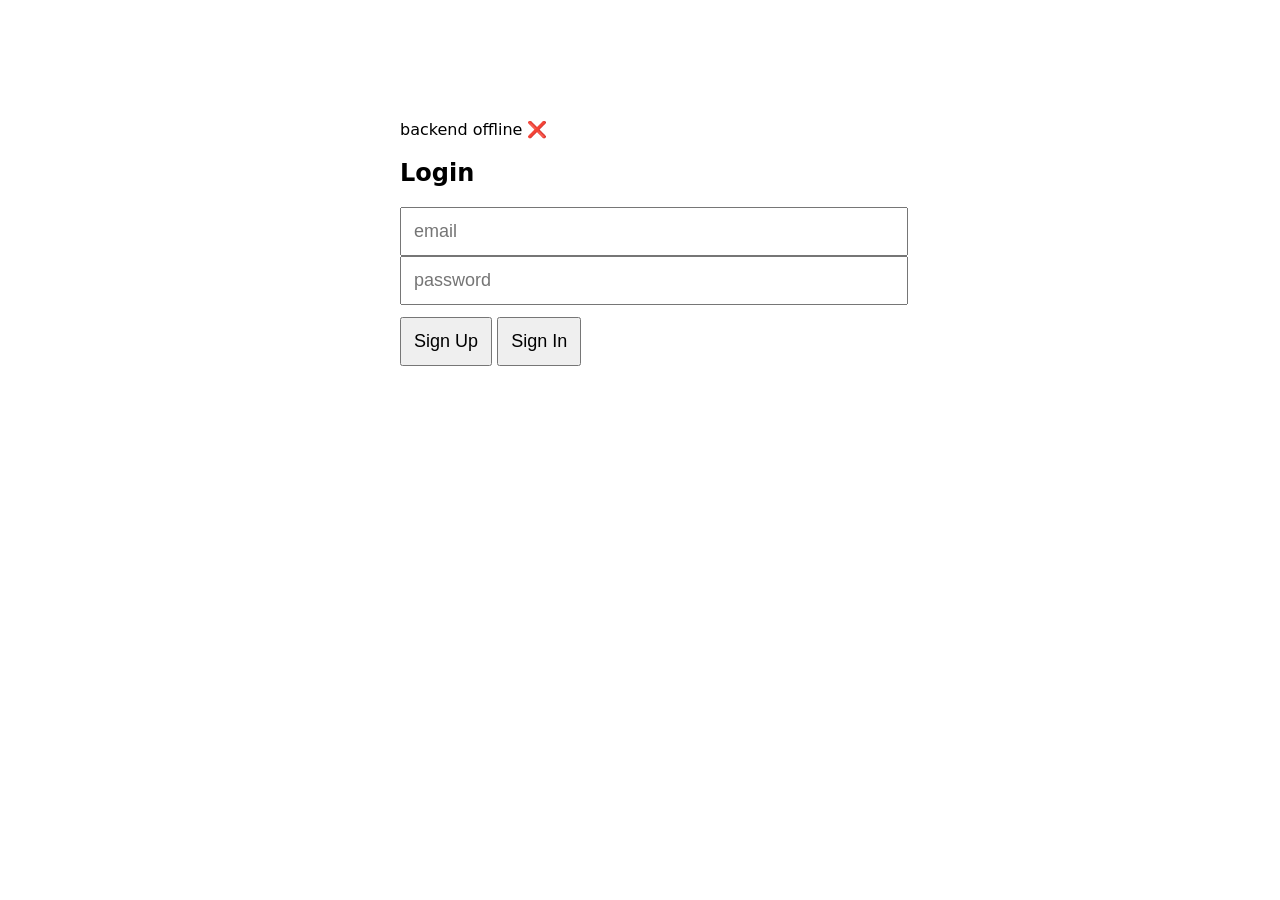
==== login.html @ 9d9add9d "add account login logic" ====
<!DOCTYPE html>
<html>

<head>
    <meta charset="UTF-8">
    <title>Login</title>
    <style>
        body {
            font-family: system-ui, sans-serif;
            max-width: 480px;
            margin: 120px auto;
        }

        input {
            width: 100%;
            padding: 12px;
            font-size: 18px;
        }

        button {
            margin-top: 12px;
            padding: 12px;
            font-size: 18px;
            cursor: pointer;
        }
    </style>
</head>

<body>

    <div id="status">checking backend ⏳</div>

    <h2>Login</h2>
    <input type="email" id="email" placeholder="email">
    <input type="password" id="password" placeholder="password">
    <button onclick="signup()">Sign Up</button>
    <button onclick="signin()">Sign In</button>

    <script src="js/main.js"></script>
</body>

</html>
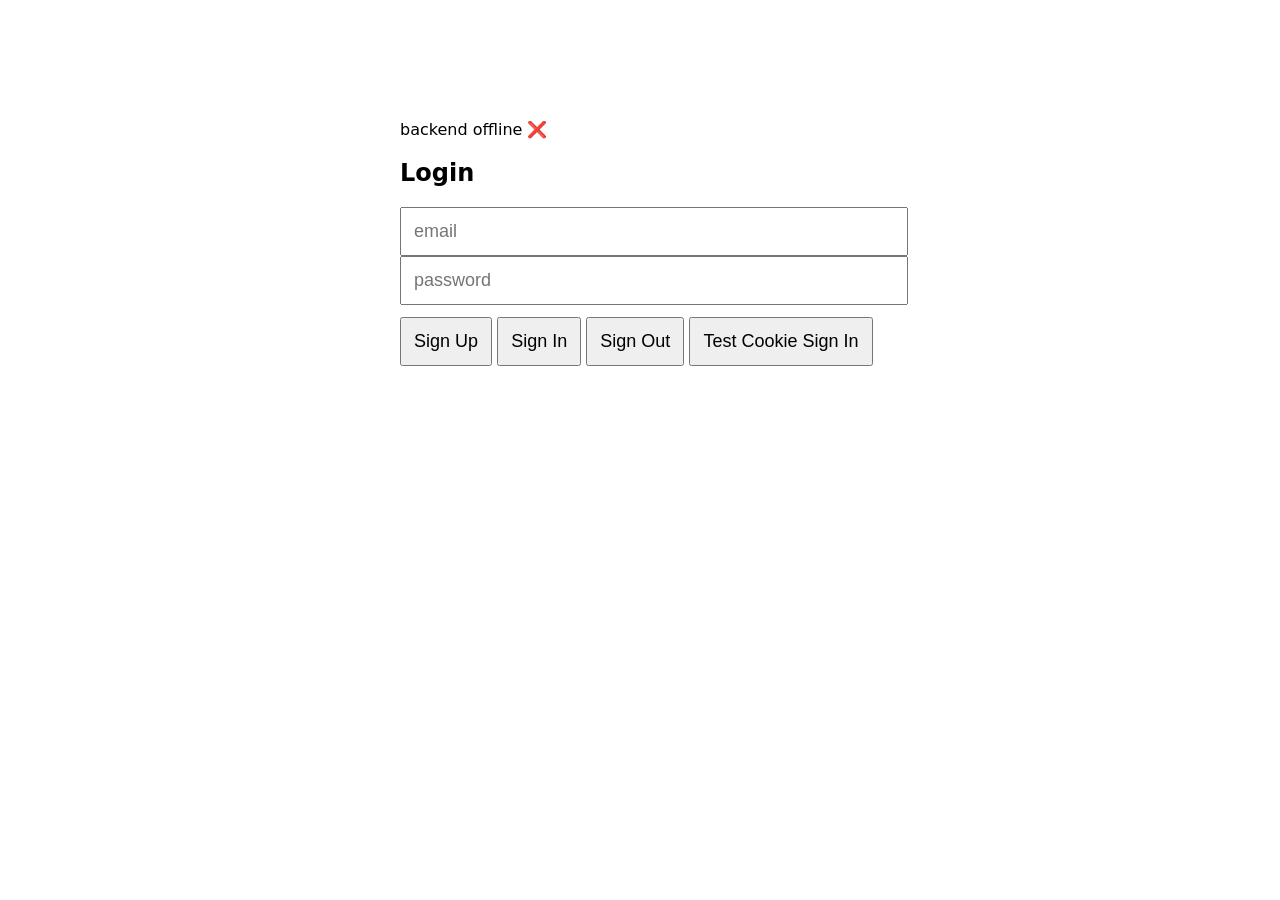
==== commit 93151028: "add remaning user data CRUD endpoints" ====
--- a/login.html
+++ b/login.html
@@ -33,10 +33,14 @@
     <h2>Login</h2>
     <input type="email" id="email" placeholder="email">
     <input type="password" id="password" placeholder="password">
-    <button onclick="signup()">Sign Up</button>
-    <button onclick="signin()">Sign In</button>
+    <button id="signup" onclick="signup()">Sign Up</button>
+    <button id="signin" onclick="signin()">Sign In</button>
+    <button id="signout" onclick="signout()">Sign Out</button>
+    <button id="cookiesignin" onclick="cookiesignin()">Test Cookie Sign In</button>
 
     <script src="js/main.js"></script>
+    <script src="js/login.js"></script>
+    <script>updateAuthUI()</script>
 </body>
 
 </html>
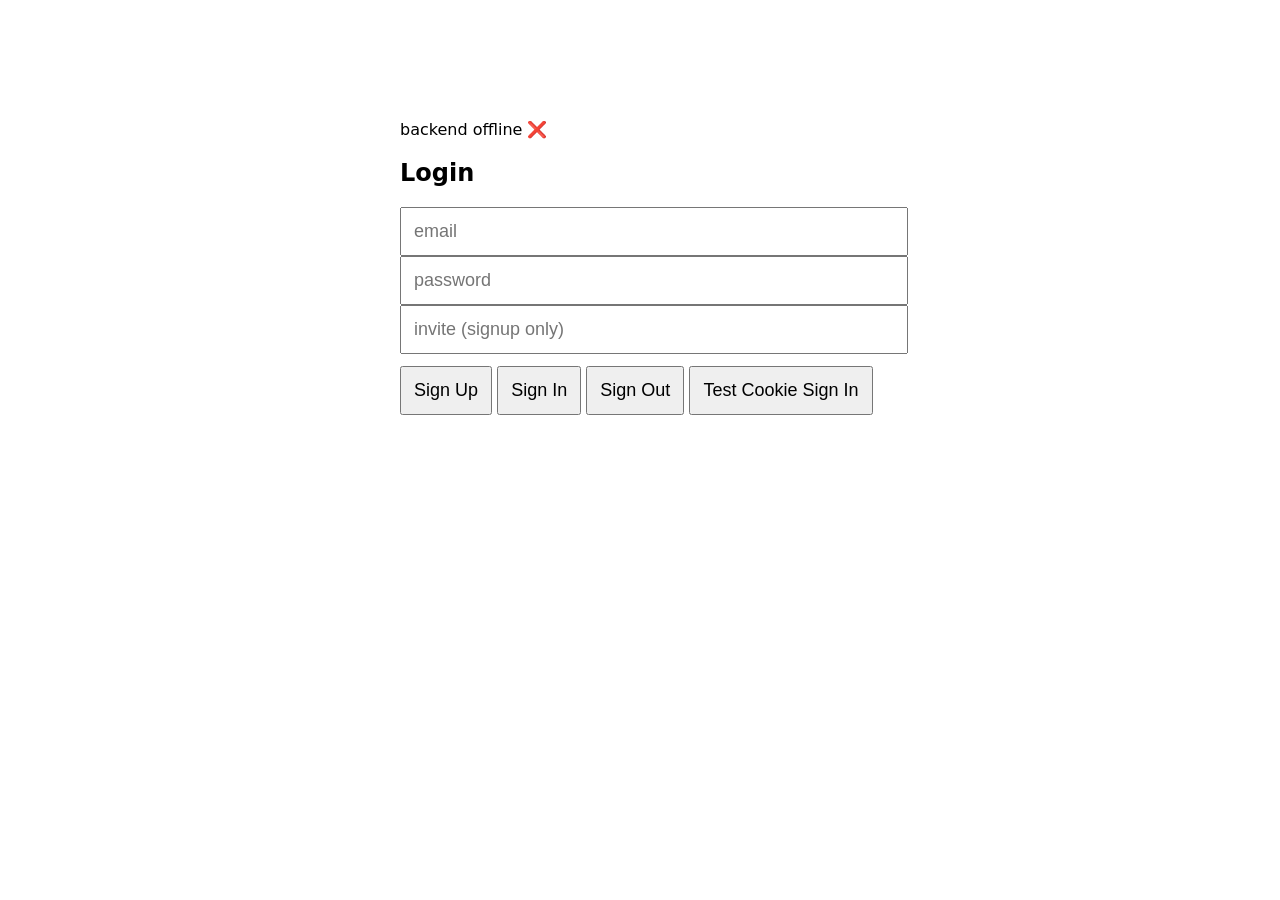
==== commit d71a3435: "add account invite logic" ====
--- a/login.html
+++ b/login.html
@@ -33,6 +33,7 @@
     <h2>Login</h2>
     <input type="email" id="email" placeholder="email">
     <input type="password" id="password" placeholder="password">
+    <input type="invite" id="invite" placeholder="invite (signup only)">
     <button id="signup" onclick="signup()">Sign Up</button>
     <button id="signin" onclick="signin()">Sign In</button>
     <button id="signout" onclick="signout()">Sign Out</button>
